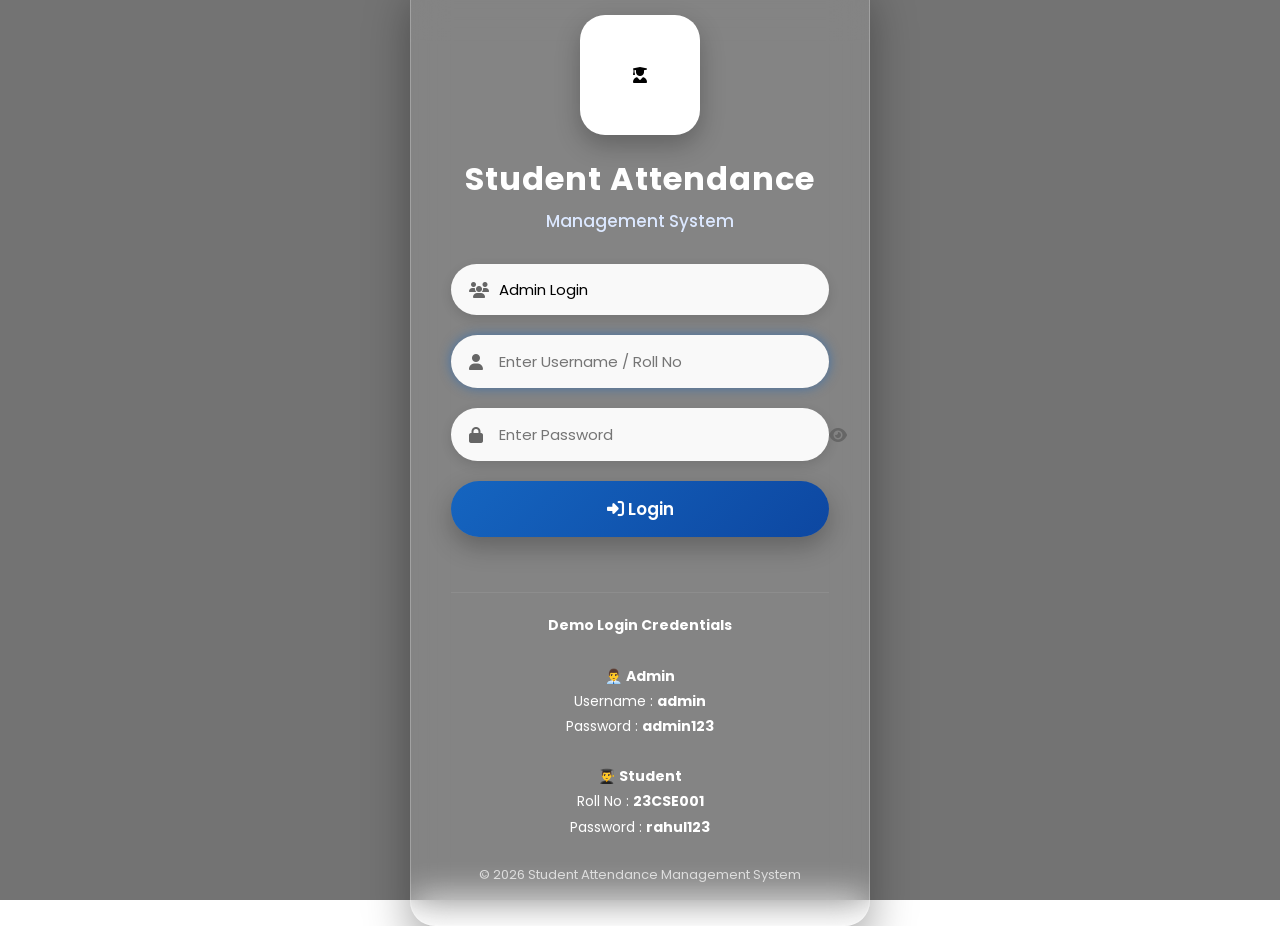
==== index.html @ 3f28f7cb "Update index.html" ====
<!DOCTYPE html>
<html lang="en">

<head>
    <meta charset="UTF-8">
    <meta name="viewport" content="width=device-width, initial-scale=1.0">

    <title>Student Attendance Management System</title>

    <link rel="stylesheet" href="css/login.css">

    
    <link rel="stylesheet"
        href="https://cdnjs.cloudflare.com/ajax/libs/font-awesome/6.5.2/css/all.min.css">

    
    <link href="https://fonts.googleapis.com/css2?family=Poppins:wght@300;400;500;600;700&display=swap"
        rel="stylesheet">
</head>

<body>

    <div class="overlay"></div>

    <div class="login-container">

        <div class="logo">
            <i class="fa-solid fa-user-graduate"></i>
        </div>

        <h1>Student Attendance</h1>
        <h3>Management System</h3>

        <form id="loginForm">

           
            <div class="input-box">
                <i class="fa-solid fa-users"></i>

                <select id="loginType" required>
                    <option value="admin">Admin Login</option>
                    <option value="student">Student Login</option>
                </select>
            </div>

           
            <div class="input-box">
                <i class="fa-solid fa-user"></i>

                <input
                    type="text"
                    id="username"
                    placeholder="Enter Username / Roll No"
                    autocomplete="off"
                    required>
            </div>

            
            <div class="input-box">
                <i class="fa-solid fa-lock"></i>

                <input
                    type="password"
                    id="password"
                    placeholder="Enter Password"
                    required>

                <span id="togglePassword">
                    <i class="fa-solid fa-eye"></i>
                </span>
            </div>

          
            <button class="login-btn" type="submit">
                <i class="fa-solid fa-right-to-bracket"></i>
                Login
            </button>

            <p id="error"></p>

        </form>

        <hr style="margin:20px 0; opacity:.3;">

       
        <div style="color:white; font-size:14px; line-height:1.8;">

            <strong>Demo Login Credentials</strong>

            <br><br>

            👨‍💼 <b>Admin</b><br>
            Username : <b>admin</b><br>
            Password : <b>admin123</b>

            <br><br>

            👨‍🎓 <b>Student</b><br>
            Roll No : <b>23CSE001</b><br>
            Password : <b>rahul123</b>

        </div>

        <div class="footer">
            © 2026 Student Attendance Management System
        </div>

    </div>

    <script src="js/login.js"></script>

</body>

</html>
---- css/login.css ----
@import url('https://fonts.googleapis.com/css2?family=Poppins:wght@300;400;500;600;700&display=swap');

*{
    margin:0;
    padding:0;
    box-sizing:border-box;
    font-family:'Poppins',sans-serif;
}

body{
    height:100vh;
    display:flex;
    justify-content:center;
    align-items:center;
    overflow:hidden;
    background:url("../images/background.jpg") no-repeat center center/cover;
    position:relative;
}



.overlay{
    position:absolute;
    inset:0;
    background:rgba(0,0,0,.55);
}



.login-container{
    position:relative;
    z-index:1;
    width:460px;
    padding:40px;
    border-radius:25px;
    background:rgba(255,255,255,.12);
    backdrop-filter:blur(18px);
    border:1px solid rgba(255,255,255,.25);
    box-shadow:0 20px 45px rgba(0,0,0,.35);
    text-align:center;
    animation:fadeIn .8s ease;
}



.logo{
    width:120px;
    height:120px;
    margin:auto;
    margin-bottom:20px;
    background:#fff;
    border-radius:25px;
    display:flex;
    justify-content:center;
    align-items:center;
    overflow:hidden;
    box-shadow:0 10px 25px rgba(0,0,0,.25);
}

.logo img{
    width:100%;
    height:100%;
    object-fit:cover;
}



.login-container h1{
    color:#fff;
    font-size:32px;
    font-weight:700;
    letter-spacing:1px;
    margin-bottom:5px;
}

.login-container h3{
    color:#dce8ff;
    font-size:17px;
    font-weight:500;
    margin-bottom:30px;
}


.input-box{
    position:relative;
    margin-bottom:20px;
}

.input-box input,
.input-box select{

    width:100%;
    padding:15px 48px;

    border:none;
    outline:none;

    border-radius:50px;

    font-size:15px;

    background:rgba(255,255,255,.95);

    appearance:none;

    transition:.3s;

    box-shadow:0 4px 12px rgba(0,0,0,.12);
}

.input-box input:focus,
.input-box select:focus{

    box-shadow:0 0 12px rgba(21,101,192,.6);

}

.input-box i:first-child{

    position:absolute;

    left:18px;

    top:50%;

    transform:translateY(-50%);

    color:#666;

    font-size:16px;

}

#togglePassword{

    position:absolute;

    right:18px;

    top:50%;

    transform:translateY(-50%);

    cursor:pointer;

    color:#666;

}



.login-btn{

    width:100%;

    padding:15px;

    border:none;

    border-radius:50px;

    background:linear-gradient(135deg,#1565c0,#0d47a1);

    color:#fff;

    font-size:17px;

    font-weight:600;

    cursor:pointer;

    transition:.35s;

    box-shadow:0 10px 25px rgba(0,0,0,.25);

}

.login-btn:hover{

    transform:translateY(-4px) scale(1.02);

    box-shadow:0 15px 30px rgba(0,0,0,.35);

}



#error{

    margin-top:15px;

    min-height:20px;

    color:#ffb3b3;

    font-size:14px;

    font-weight:500;

}



hr{

    border:none;

    height:1px;

    background:rgba(255,255,255,.25);

    margin:25px 0;

}



.demo{

    background:rgba(255,255,255,.10);

    border:1px solid rgba(255,255,255,.2);

    border-radius:15px;

    padding:18px;

    text-align:left;

    color:#fff;

    line-height:1.9;

}

.demo h4{

    text-align:center;

    margin-bottom:15px;

    font-size:18px;

}

.credential{

    display:flex;

    align-items:flex-start;

    gap:15px;

    margin-bottom:15px;

}

.credential i{

    font-size:28px;

    color:#4da3ff;

    margin-top:4px;

}

.credential b{

    color:#FFD54F;

}



.footer{

    margin-top:25px;

    color:#ddd;

    font-size:13px;

}



@keyframes fadeIn{

    from{

        opacity:0;

        transform:translateY(-40px);

    }

    to{

        opacity:1;

        transform:translateY(0);

    }

}



::-webkit-scrollbar{

    width:8px;

}

::-webkit-scrollbar-thumb{

    background:#1565c0;

    border-radius:20px;

}


@media(max-width:768px){

    body{

        padding:20px;

    }

    .login-container{

        width:100%;

        max-width:420px;

        padding:30px 25px;

    }

    .logo{

        width:100px;

        height:100px;

    }

    .login-container h1{

        font-size:28px;

    }

    .login-container h3{

        font-size:16px;

    }

}

@media(max-width:480px){

    .login-container{

        padding:25px 18px;

    }

    .logo{

        width:90px;

        height:90px;

    }

    .login-container h1{

        font-size:24px;

    }

    .login-btn{

        font-size:16px;

    }

}
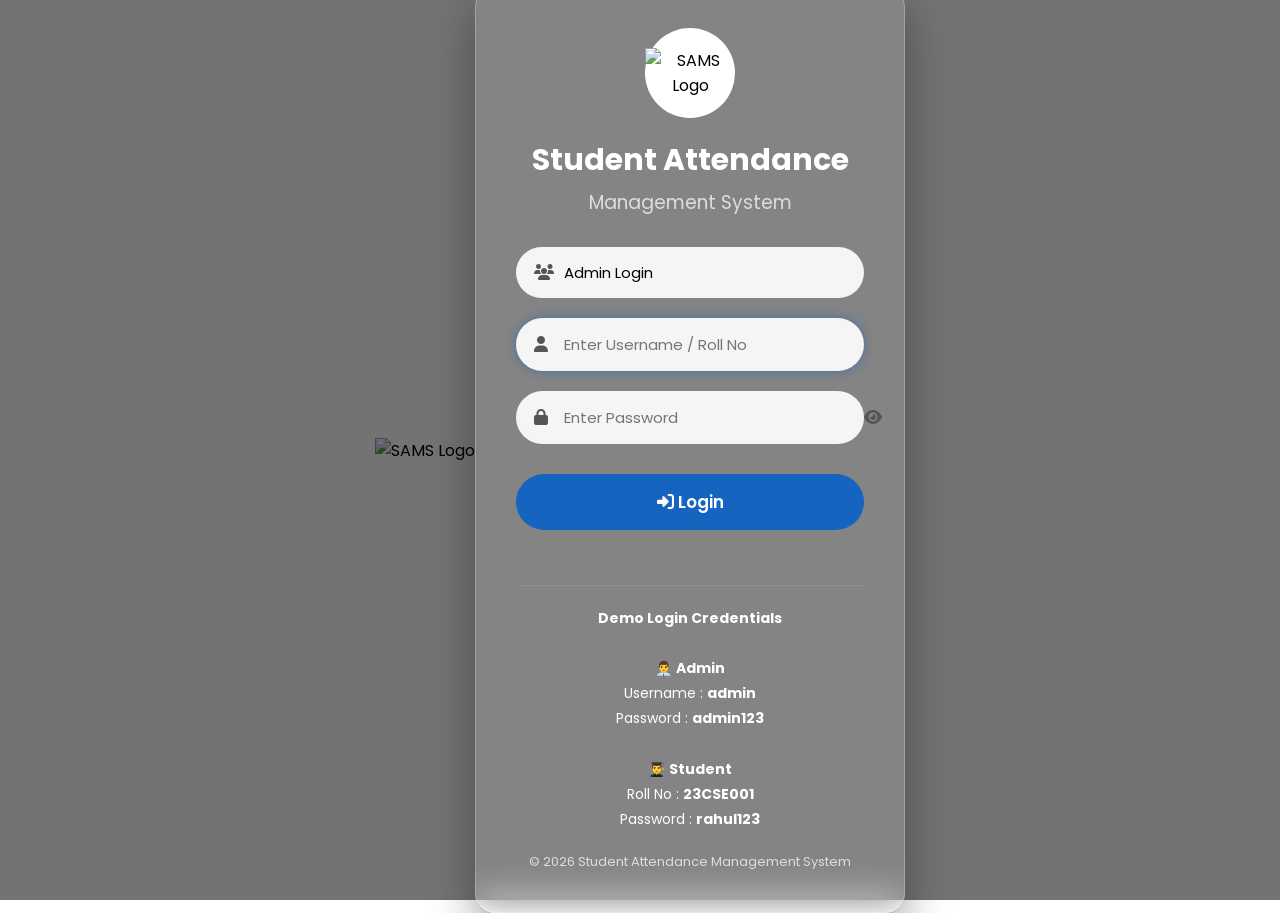
==== commit 37bcb5ba: "Update index.html" ====
--- a/index.html
+++ b/index.html
@@ -4,16 +4,13 @@
 <head>
     <meta charset="UTF-8">
     <meta name="viewport" content="width=device-width, initial-scale=1.0">
-
     <title>Student Attendance Management System</title>
 
     <link rel="stylesheet" href="css/login.css">
 
-    
     <link rel="stylesheet"
         href="https://cdnjs.cloudflare.com/ajax/libs/font-awesome/6.5.2/css/all.min.css">
 
-    
     <link href="https://fonts.googleapis.com/css2?family=Poppins:wght@300;400;500;600;700&display=swap"
         rel="stylesheet">
 </head>
@@ -22,29 +19,35 @@
 
     <div class="overlay"></div>
 
+    <div class="background-logo">
+        <img src="images/sams-logo.png" alt="SAMS Logo">
+    </div>
+
     <div class="login-container">
 
         <div class="logo">
-            <i class="fa-solid fa-user-graduate"></i>
+            <img src="images/sams-logo.png" alt="SAMS Logo">
         </div>
 
         <h1>Student Attendance</h1>
+
         <h3>Management System</h3>
 
         <form id="loginForm">
 
-           
             <div class="input-box">
+
                 <i class="fa-solid fa-users"></i>
 
                 <select id="loginType" required>
                     <option value="admin">Admin Login</option>
                     <option value="student">Student Login</option>
                 </select>
+
             </div>
 
-           
             <div class="input-box">
+
                 <i class="fa-solid fa-user"></i>
 
                 <input
@@ -53,10 +56,11 @@
                     placeholder="Enter Username / Roll No"
                     autocomplete="off"
                     required>
+
             </div>
 
-            
             <div class="input-box">
+
                 <i class="fa-solid fa-lock"></i>
 
                 <input
@@ -68,12 +72,15 @@
                 <span id="togglePassword">
                     <i class="fa-solid fa-eye"></i>
                 </span>
+
             </div>
 
-          
             <button class="login-btn" type="submit">
+
                 <i class="fa-solid fa-right-to-bracket"></i>
+
                 Login
+
             </button>
 
             <p id="error"></p>
@@ -82,8 +89,7 @@
 
         <hr style="margin:20px 0; opacity:.3;">
 
-       
-        <div style="color:white; font-size:14px; line-height:1.8;">
+        <div style="color:white;font-size:14px;line-height:1.8;">
 
             <strong>Demo Login Credentials</strong>
 
--- a/css/login.css
+++ b/css/login.css
@@ -17,22 +17,18 @@
     position:relative;
 }
 
-
-
 .overlay{
     position:absolute;
     inset:0;
     background:rgba(0,0,0,.55);
 }
 
-
-
 .login-container{
     position:relative;
     z-index:1;
-    width:460px;
+    width:430px;
     padding:40px;
-    border-radius:25px;
+    border-radius:20px;
     background:rgba(255,255,255,.12);
     backdrop-filter:blur(18px);
     border:1px solid rgba(255,255,255,.25);
@@ -41,45 +37,34 @@
     animation:fadeIn .8s ease;
 }
 
-
-
 .logo{
-    width:120px;
-    height:120px;
+    width:90px;
+    height:90px;
     margin:auto;
     margin-bottom:20px;
+    border-radius:50%;
     background:#fff;
-    border-radius:25px;
     display:flex;
     justify-content:center;
     align-items:center;
-    overflow:hidden;
-    box-shadow:0 10px 25px rgba(0,0,0,.25);
-}
-
-.logo img{
-    width:100%;
-    height:100%;
-    object-fit:cover;
-}
-
-
+}
+
+.logo i{
+    font-size:42px;
+    color:#1565c0;
+}
 
 .login-container h1{
     color:#fff;
-    font-size:32px;
-    font-weight:700;
-    letter-spacing:1px;
+    font-size:30px;
     margin-bottom:5px;
 }
 
 .login-container h3{
-    color:#dce8ff;
-    font-size:17px;
-    font-weight:500;
+    color:#ddd;
+    font-weight:400;
     margin-bottom:30px;
 }
-
 
 .input-box{
     position:relative;
@@ -88,306 +73,150 @@
 
 .input-box input,
 .input-box select{
-
     width:100%;
     padding:15px 48px;
-
     border:none;
     outline:none;
-
     border-radius:50px;
-
     font-size:15px;
-
-    background:rgba(255,255,255,.95);
-
+    background:rgba(255,255,255,.92);
+    transition:.3s;
     appearance:none;
-
-    transition:.3s;
-
-    box-shadow:0 4px 12px rgba(0,0,0,.12);
 }
 
 .input-box input:focus,
 .input-box select:focus{
-
-    box-shadow:0 0 12px rgba(21,101,192,.6);
-
+    box-shadow:0 0 10px rgba(21,101,192,.6);
 }
 
 .input-box i:first-child{
-
     position:absolute;
-
     left:18px;
-
     top:50%;
-
     transform:translateY(-50%);
-
-    color:#666;
-
+    color:#555;
     font-size:16px;
-
 }
 
 #togglePassword{
-
     position:absolute;
-
     right:18px;
-
     top:50%;
-
     transform:translateY(-50%);
-
     cursor:pointer;
-
-    color:#666;
-
-}
-
-
+    color:#555;
+}
 
 .login-btn{
-
     width:100%;
-
     padding:15px;
-
+    margin-top:10px;
     border:none;
-
     border-radius:50px;
-
-    background:linear-gradient(135deg,#1565c0,#0d47a1);
-
+    background:#1565c0;
     color:#fff;
-
     font-size:17px;
-
     font-weight:600;
-
     cursor:pointer;
-
-    transition:.35s;
-
-    box-shadow:0 10px 25px rgba(0,0,0,.25);
-
+    transition:.3s;
 }
 
 .login-btn:hover{
-
-    transform:translateY(-4px) scale(1.02);
-
-    box-shadow:0 15px 30px rgba(0,0,0,.35);
-
-}
-
-
+    background:#0d47a1;
+    transform:translateY(-3px);
+    box-shadow:0 10px 20px rgba(0,0,0,.3);
+}
 
 #error{
-
     margin-top:15px;
-
     min-height:20px;
-
     color:#ffb3b3;
-
     font-size:14px;
-
     font-weight:500;
-
-}
-
-
+}
 
 hr{
-
     border:none;
-
     height:1px;
-
     background:rgba(255,255,255,.25);
-
     margin:25px 0;
-
-}
-
-
-
-.demo{
-
-    background:rgba(255,255,255,.10);
-
-    border:1px solid rgba(255,255,255,.2);
-
-    border-radius:15px;
-
-    padding:18px;
-
-    text-align:left;
-
-    color:#fff;
-
-    line-height:1.9;
-
-}
-
-.demo h4{
-
-    text-align:center;
-
-    margin-bottom:15px;
-
-    font-size:18px;
-
-}
-
-.credential{
-
-    display:flex;
-
-    align-items:flex-start;
-
-    gap:15px;
-
-    margin-bottom:15px;
-
-}
-
-.credential i{
-
-    font-size:28px;
-
-    color:#4da3ff;
-
-    margin-top:4px;
-
-}
-
-.credential b{
-
-    color:#FFD54F;
-
-}
-
-
+}
 
 .footer{
-
-    margin-top:25px;
-
+    margin-top:20px;
     color:#ddd;
-
     font-size:13px;
-
-}
-
-
+}
 
 @keyframes fadeIn{
-
     from{
-
         opacity:0;
-
         transform:translateY(-40px);
-
-    }
-
+    }
     to{
-
         opacity:1;
-
         transform:translateY(0);
-
-    }
-
-}
-
-
+    }
+}
 
 ::-webkit-scrollbar{
-
     width:8px;
-
 }
 
 ::-webkit-scrollbar-thumb{
-
     background:#1565c0;
-
     border-radius:20px;
-
-}
-
+}
 
 @media(max-width:768px){
 
     body{
-
         padding:20px;
-
     }
 
     .login-container{
-
         width:100%;
-
         max-width:420px;
-
         padding:30px 25px;
-
     }
 
     .logo{
-
-        width:100px;
-
-        height:100px;
-
+        width:75px;
+        height:75px;
+    }
+
+    .logo i{
+        font-size:35px;
     }
 
     .login-container h1{
-
-        font-size:28px;
-
+        font-size:25px;
     }
 
     .login-container h3{
-
+        font-size:15px;
+    }
+
+    .input-box input,
+    .input-box select{
+        padding:14px 45px;
+    }
+
+}
+
+@media(max-width:480px){
+
+    .login-container{
+        padding:25px 18px;
+    }
+
+    .login-container h1{
+        font-size:22px;
+    }
+
+    .login-btn{
         font-size:16px;
-
-    }
-
-}
-
-@media(max-width:480px){
-
-    .login-container{
-
-        padding:25px 18px;
-
-    }
-
-    .logo{
-
-        width:90px;
-
-        height:90px;
-
-    }
-
-    .login-container h1{
-
-        font-size:24px;
-
-    }
-
-    .login-btn{
-
-        font-size:16px;
-
-    }
-
-}
+        padding:14px;
+    }
+
+}
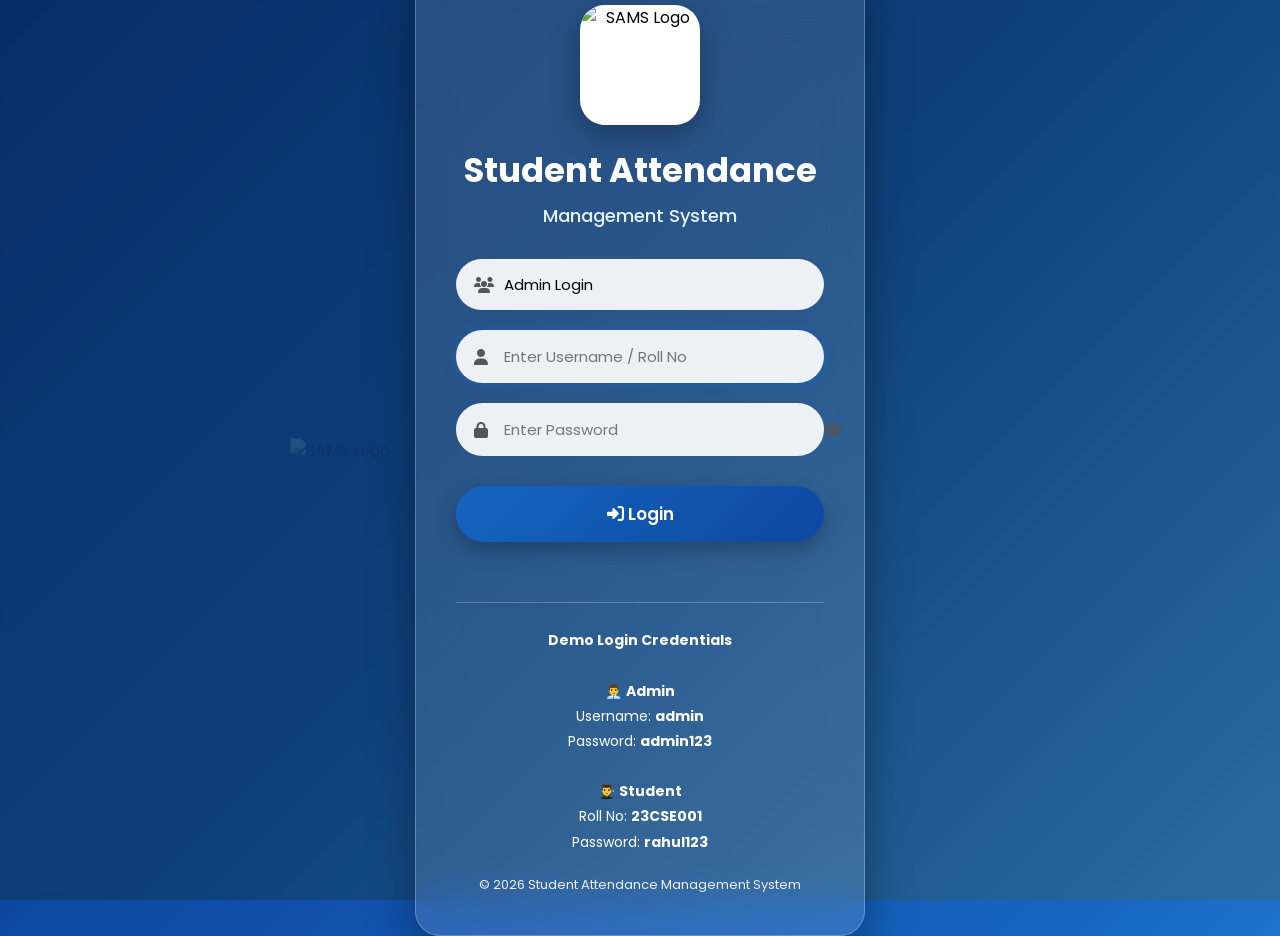
==== commit 3862491b: "Update index.html" ====
--- a/index.html
+++ b/index.html
@@ -30,41 +30,28 @@
         </div>
 
         <h1>Student Attendance</h1>
-
         <h3>Management System</h3>
 
         <form id="loginForm">
 
             <div class="input-box">
-
                 <i class="fa-solid fa-users"></i>
-
                 <select id="loginType" required>
                     <option value="admin">Admin Login</option>
                     <option value="student">Student Login</option>
                 </select>
-
             </div>
 
             <div class="input-box">
-
                 <i class="fa-solid fa-user"></i>
-
-                <input
-                    type="text"
-                    id="username"
+                <input type="text" id="username"
                     placeholder="Enter Username / Roll No"
-                    autocomplete="off"
-                    required>
-
+                    autocomplete="off" required>
             </div>
 
             <div class="input-box">
-
                 <i class="fa-solid fa-lock"></i>
-
-                <input
-                    type="password"
+                <input type="password"
                     id="password"
                     placeholder="Enter Password"
                     required>
@@ -72,22 +59,18 @@
                 <span id="togglePassword">
                     <i class="fa-solid fa-eye"></i>
                 </span>
-
             </div>
 
             <button class="login-btn" type="submit">
-
                 <i class="fa-solid fa-right-to-bracket"></i>
-
                 Login
-
             </button>
 
             <p id="error"></p>
 
         </form>
 
-        <hr style="margin:20px 0; opacity:.3;">
+        <hr>
 
         <div style="color:white;font-size:14px;line-height:1.8;">
 
@@ -96,14 +79,14 @@
             <br><br>
 
             👨‍💼 <b>Admin</b><br>
-            Username : <b>admin</b><br>
-            Password : <b>admin123</b>
+            Username: <b>admin</b><br>
+            Password: <b>admin123</b>
 
             <br><br>
 
             👨‍🎓 <b>Student</b><br>
-            Roll No : <b>23CSE001</b><br>
-            Password : <b>rahul123</b>
+            Roll No: <b>23CSE001</b><br>
+            Password: <b>rahul123</b>
 
         </div>
 
--- a/css/login.css
+++ b/css/login.css
@@ -13,24 +13,42 @@
     justify-content:center;
     align-items:center;
     overflow:hidden;
-    background:url("../images/background.jpg") no-repeat center center/cover;
+    background:linear-gradient(135deg,#0d47a1,#1565c0,#42a5f5);
     position:relative;
 }
 
 .overlay{
     position:absolute;
     inset:0;
-    background:rgba(0,0,0,.55);
+    background:rgba(0,0,0,.35);
+    backdrop-filter:blur(3px);
+}
+
+.background-logo{
+    position:absolute;
+    inset:0;
+    display:flex;
+    justify-content:center;
+    align-items:center;
+    z-index:0;
+    pointer-events:none;
+}
+
+.background-logo img{
+    width:700px;
+    opacity:.12;
+    animation:floatLogo 6s ease-in-out infinite;
+    filter:drop-shadow(0 0 30px rgba(255,255,255,.35));
 }
 
 .login-container{
     position:relative;
-    z-index:1;
-    width:430px;
+    z-index:2;
+    width:450px;
     padding:40px;
-    border-radius:20px;
+    border-radius:25px;
     background:rgba(255,255,255,.12);
-    backdrop-filter:blur(18px);
+    backdrop-filter:blur(20px);
     border:1px solid rgba(255,255,255,.25);
     box-shadow:0 20px 45px rgba(0,0,0,.35);
     text-align:center;
@@ -38,31 +56,36 @@
 }
 
 .logo{
-    width:90px;
-    height:90px;
+    width:120px;
+    height:120px;
     margin:auto;
     margin-bottom:20px;
-    border-radius:50%;
+    border-radius:25px;
     background:#fff;
     display:flex;
     justify-content:center;
     align-items:center;
-}
-
-.logo i{
-    font-size:42px;
-    color:#1565c0;
+    overflow:hidden;
+    box-shadow:0 10px 30px rgba(0,0,0,.3);
+}
+
+.logo img{
+    width:100%;
+    height:100%;
+    object-fit:contain;
 }
 
 .login-container h1{
     color:#fff;
-    font-size:30px;
-    margin-bottom:5px;
+    font-size:34px;
+    font-weight:700;
+    margin-bottom:6px;
 }
 
 .login-container h3{
-    color:#ddd;
-    font-weight:400;
+    color:#e3f2fd;
+    font-size:18px;
+    font-weight:500;
     margin-bottom:30px;
 }
 
@@ -86,7 +109,7 @@
 
 .input-box input:focus,
 .input-box select:focus{
-    box-shadow:0 0 10px rgba(21,101,192,.6);
+    box-shadow:0 0 12px rgba(21,101,192,.7);
 }
 
 .input-box i:first-child{
@@ -113,18 +136,18 @@
     margin-top:10px;
     border:none;
     border-radius:50px;
-    background:#1565c0;
+    background:linear-gradient(135deg,#1565c0,#0d47a1);
     color:#fff;
     font-size:17px;
     font-weight:600;
     cursor:pointer;
     transition:.3s;
+    box-shadow:0 8px 20px rgba(0,0,0,.25);
 }
 
 .login-btn:hover{
-    background:#0d47a1;
     transform:translateY(-3px);
-    box-shadow:0 10px 20px rgba(0,0,0,.3);
+    box-shadow:0 12px 25px rgba(0,0,0,.35);
 }
 
 #error{
@@ -144,7 +167,7 @@
 
 .footer{
     margin-top:20px;
-    color:#ddd;
+    color:#eee;
     font-size:13px;
 }
 
@@ -159,6 +182,18 @@
     }
 }
 
+@keyframes floatLogo{
+    0%{
+        transform:translateY(0px);
+    }
+    50%{
+        transform:translateY(-15px);
+    }
+    100%{
+        transform:translateY(0px);
+    }
+}
+
 ::-webkit-scrollbar{
     width:8px;
 }
@@ -172,6 +207,10 @@
 
     body{
         padding:20px;
+    }
+
+    .background-logo img{
+        width:400px;
     }
 
     .login-container{
@@ -181,37 +220,41 @@
     }
 
     .logo{
-        width:75px;
-        height:75px;
-    }
-
-    .logo i{
-        font-size:35px;
+        width:100px;
+        height:100px;
     }
 
     .login-container h1{
-        font-size:25px;
+        font-size:28px;
+    }
+
+    .login-container h3{
+        font-size:16px;
+    }
+
+}
+
+@media(max-width:480px){
+
+    .background-logo img{
+        width:280px;
+    }
+
+    .login-container{
+        padding:25px 18px;
+    }
+
+    .logo{
+        width:90px;
+        height:90px;
+    }
+
+    .login-container h1{
+        font-size:24px;
     }
 
     .login-container h3{
         font-size:15px;
-    }
-
-    .input-box input,
-    .input-box select{
-        padding:14px 45px;
-    }
-
-}
-
-@media(max-width:480px){
-
-    .login-container{
-        padding:25px 18px;
-    }
-
-    .login-container h1{
-        font-size:22px;
     }
 
     .login-btn{
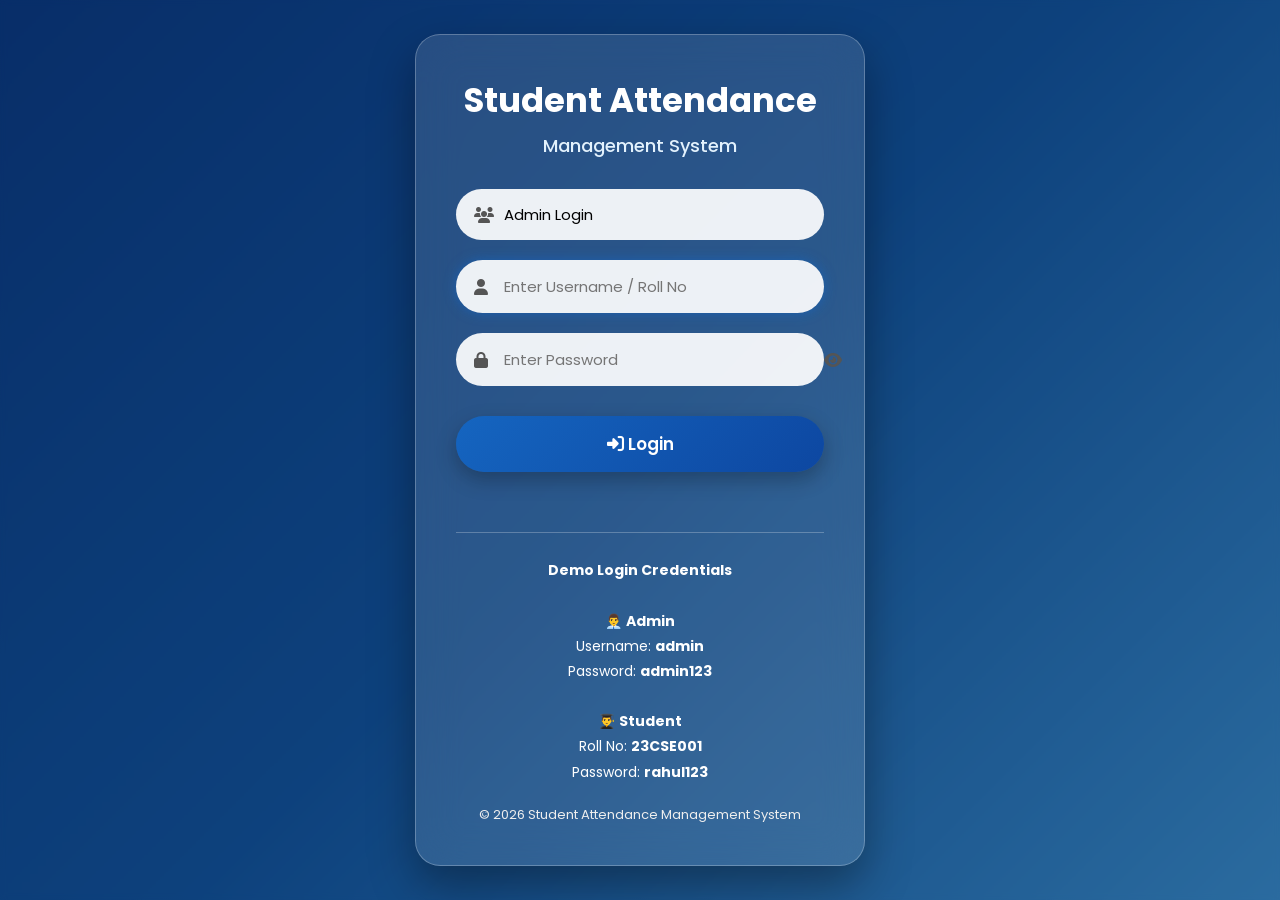
==== commit 3e8ee39d: "Update index.html" ====
--- a/index.html
+++ b/index.html
@@ -19,15 +19,9 @@
 
     <div class="overlay"></div>
 
-    <div class="background-logo">
-        <img src="images/sams-logo.png" alt="SAMS Logo">
-    </div>
+    <div class="background-logo"></div>
 
     <div class="login-container">
-
-        <div class="logo">
-            <img src="images/sams-logo.png" alt="SAMS Logo">
-        </div>
 
         <h1>Student Attendance</h1>
         <h3>Management System</h3>
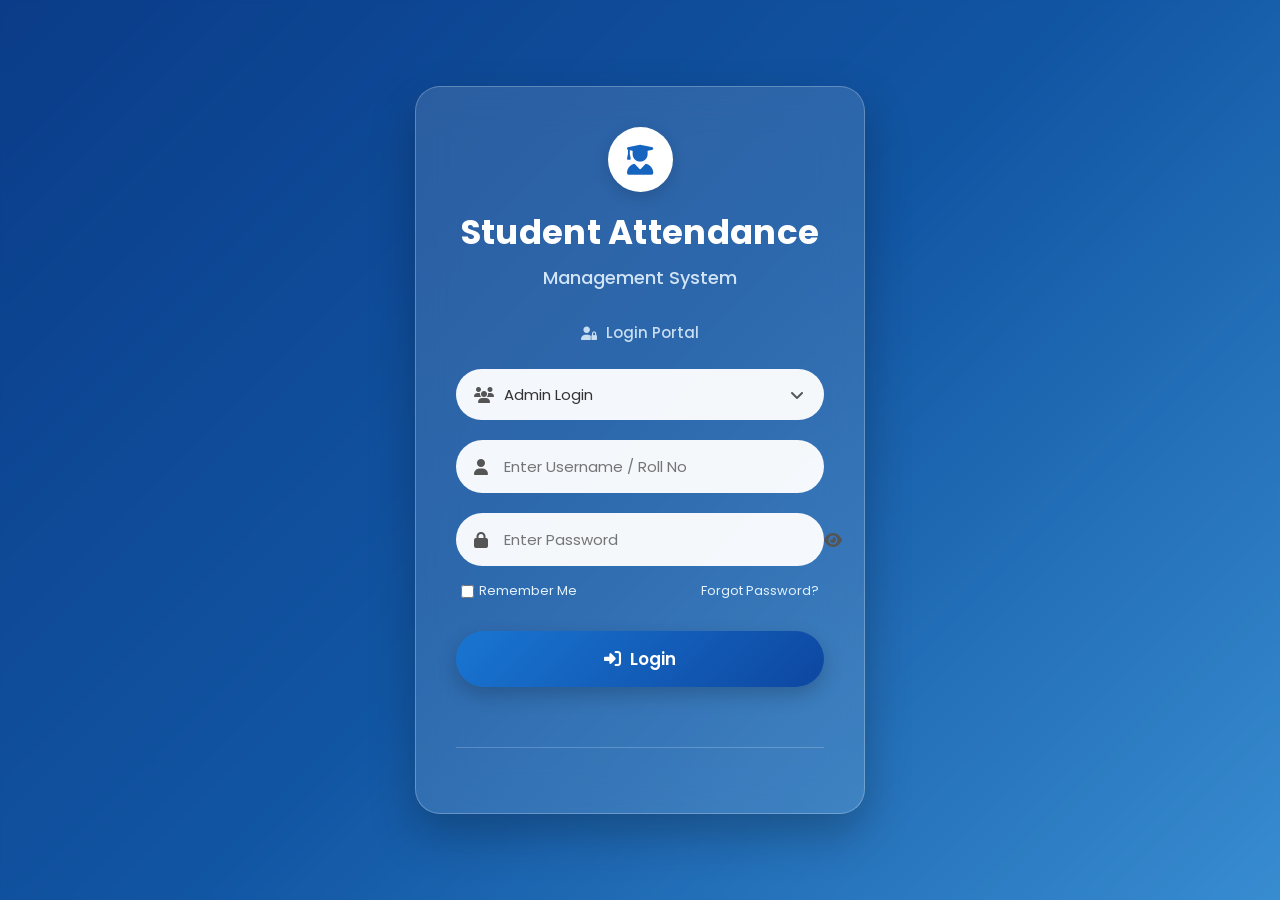
==== commit 018e25ad: "Update index.html" ====
--- a/index.html
+++ b/index.html
@@ -8,11 +8,9 @@
 
     <link rel="stylesheet" href="css/login.css">
 
-    <link rel="stylesheet"
-        href="https://cdnjs.cloudflare.com/ajax/libs/font-awesome/6.5.2/css/all.min.css">
+    <link rel="stylesheet" href="https://cdnjs.cloudflare.com/ajax/libs/font-awesome/6.5.2/css/all.min.css">
 
-    <link href="https://fonts.googleapis.com/css2?family=Poppins:wght@300;400;500;600;700&display=swap"
-        rel="stylesheet">
+    <link href="https://fonts.googleapis.com/css2?family=Poppins:wght@300;400;500;600;700&display=swap" rel="stylesheet">
 </head>
 
 <body>
@@ -23,8 +21,16 @@
 
     <div class="login-container">
 
-        <h1>Student Attendance</h1>
-        <h3>Management System</h3>
+        <div style="margin-bottom: 25px;">
+            <div style="background: #fff; width: 65px; height: 65px; border-radius: 50%; display: flex; justify-content: center; align-items: center; margin: 0 auto 15px auto; box-shadow: 0 5px 15px rgba(0,0,0,0.15);">
+                <i class="fa-solid fa-user-graduate" style="color: #1565c0; font-size: 30px;"></i>
+            </div>
+            <h1>Student Attendance</h1>
+            <h3>Management System</h3>
+            <div style="color: #e3f2fd; font-size: 15px; margin-top: 10px; opacity: 0.85; font-weight: 500;">
+                <i class="fa-solid fa-user-lock" style="font-size: 13px; margin-right: 5px;"></i> Login Portal
+            </div>
+        </div>
 
         <form id="loginForm">
 
@@ -38,26 +44,26 @@
 
             <div class="input-box">
                 <i class="fa-solid fa-user"></i>
-                <input type="text" id="username"
-                    placeholder="Enter Username / Roll No"
-                    autocomplete="off" required>
+                <input type="text" id="username" placeholder="Enter Username / Roll No" autocomplete="off" required>
             </div>
 
             <div class="input-box">
                 <i class="fa-solid fa-lock"></i>
-                <input type="password"
-                    id="password"
-                    placeholder="Enter Password"
-                    required>
-
+                <input type="password" id="password" placeholder="Enter Password" required>
                 <span id="togglePassword">
                     <i class="fa-solid fa-eye"></i>
                 </span>
             </div>
 
+            <div class="options-link">
+                <label style="display: flex; align-items: center; gap: 5px; cursor: pointer;">
+                    <input type="checkbox" id="rememberMe" style="accent-color: #1565c0; width: auto; padding: 0;"> Remember Me
+                </label>
+                <a href="#" id="forgotPassword">Forgot Password?</a>
+            </div>
+
             <button class="login-btn" type="submit">
-                <i class="fa-solid fa-right-to-bracket"></i>
-                Login
+                <i class="fa-solid fa-right-to-bracket" style="margin-right: 5px;"></i> Login
             </button>
 
             <p id="error"></p>
@@ -66,32 +72,4 @@
 
         <hr>
 
-        <div style="color:white;font-size:14px;line-height:1.8;">
-
-            <strong>Demo Login Credentials</strong>
-
-            <br><br>
-
-            👨‍💼 <b>Admin</b><br>
-            Username: <b>admin</b><br>
-            Password: <b>admin123</b>
-
-            <br><br>
-
-            👨‍🎓 <b>Student</b><br>
-            Roll No: <b>23CSE001</b><br>
-            Password: <b>rahul123</b>
-
-        </div>
-
-        <div class="footer">
-            © 2026 Student Attendance Management System
-        </div>
-
-    </div>
-
-    <script src="js/login.js"></script>
-
-</body>
-
-</html>
+        <div class="demo-credentials" style="color: white; font-size: 14px; line-height: 1.8
--- a/css/login.css
+++ b/css/login.css
@@ -1,265 +1,210 @@
 @import url('https://fonts.googleapis.com/css2?family=Poppins:wght@300;400;500;600;700&display=swap');
 
-*{
-    margin:0;
-    padding:0;
-    box-sizing:border-box;
-    font-family:'Poppins',sans-serif;
-}
-
-body{
-    height:100vh;
-    display:flex;
-    justify-content:center;
-    align-items:center;
-    overflow:hidden;
-    background:linear-gradient(135deg,#0d47a1,#1565c0,#42a5f5);
-    position:relative;
-}
-
-.overlay{
-    position:absolute;
-    inset:0;
-    background:rgba(0,0,0,.35);
-    backdrop-filter:blur(3px);
-}
-
-.background-logo{
-    position:absolute;
-    inset:0;
-    display:flex;
-    justify-content:center;
-    align-items:center;
-    z-index:0;
-    pointer-events:none;
-}
-
-.background-logo img{
-    width:700px;
-    opacity:.12;
-    animation:floatLogo 6s ease-in-out infinite;
-    filter:drop-shadow(0 0 30px rgba(255,255,255,.35));
-}
-
-.login-container{
-    position:relative;
-    z-index:2;
-    width:450px;
-    padding:40px;
-    border-radius:25px;
-    background:rgba(255,255,255,.12);
-    backdrop-filter:blur(20px);
-    border:1px solid rgba(255,255,255,.25);
-    box-shadow:0 20px 45px rgba(0,0,0,.35);
-    text-align:center;
-    animation:fadeIn .8s ease;
-}
-
-.logo{
-    width:120px;
-    height:120px;
-    margin:auto;
-    margin-bottom:20px;
-    border-radius:25px;
-    background:#fff;
-    display:flex;
-    justify-content:center;
-    align-items:center;
-    overflow:hidden;
-    box-shadow:0 10px 30px rgba(0,0,0,.3);
-}
-
-.logo img{
-    width:100%;
-    height:100%;
-    object-fit:contain;
-}
-
-.login-container h1{
-    color:#fff;
-    font-size:34px;
-    font-weight:700;
-    margin-bottom:6px;
-}
-
-.login-container h3{
-    color:#e3f2fd;
-    font-size:18px;
-    font-weight:500;
-    margin-bottom:30px;
-}
-
-.input-box{
-    position:relative;
-    margin-bottom:20px;
+* {
+    margin: 0;
+    padding: 0;
+    box-sizing: border-box;
+    font-family: 'Poppins', sans-serif;
+}
+
+body {
+    height: 100vh;
+    display: flex;
+    justify-content: center;
+    align-items: center;
+    overflow: hidden;
+    /* Deep blue gradient color match */
+    background: linear-gradient(135deg, #0d47a1, #1565c0, #42a5f5);
+    position: relative;
+}
+
+/* Brightened background overlay layer */
+.overlay {
+    position: absolute;
+    inset: 0;
+    background: rgba(0, 0, 0, 0.15);
+    backdrop-filter: blur(2px);
+}
+
+.background-logo {
+    display: none;
+}
+
+/* Glass Container Layout Panel */
+.login-container {
+    position: relative;
+    z-index: 2;
+    width: 450px;
+    padding: 40px;
+    border-radius: 25px;
+    background: rgba(255, 255, 255, 0.12);
+    backdrop-filter: blur(20px);
+    -webkit-backdrop-filter: blur(20px);
+    border: 1px solid rgba(255, 255, 255, 0.25);
+    box-shadow: 0 20px 45px rgba(0, 0, 0, 0.25);
+    text-align: center;
+    animation: fadeIn 0.8s ease;
+}
+
+.login-container h1 {
+    color: #fff;
+    font-size: 34px;
+    font-weight: 700;
+    margin-bottom: 6px;
+    letter-spacing: 0.3px;
+}
+
+.login-container h3 {
+    color: #e3f2fd;
+    font-size: 18px;
+    font-weight: 500;
+    margin-bottom: 30px;
+    opacity: 0.9;
+}
+
+/* Form inputs & interactive widgets */
+.input-box {
+    position: relative;
+    margin-bottom: 20px;
 }
 
 .input-box input,
-.input-box select{
-    width:100%;
-    padding:15px 48px;
-    border:none;
-    outline:none;
-    border-radius:50px;
-    font-size:15px;
-    background:rgba(255,255,255,.92);
-    transition:.3s;
-    appearance:none;
+.input-box select {
+    width: 100%;
+    padding: 15px 48px;
+    border: none;
+    outline: none;
+    border-radius: 50px;
+    font-size: 15px;
+    background: rgba(255, 255, 255, 0.95);
+    color: #333;
+    transition: 0.3s;
+    appearance: none;
 }
 
 .input-box input:focus,
-.input-box select:focus{
-    box-shadow:0 0 12px rgba(21,101,192,.7);
-}
-
-.input-box i:first-child{
-    position:absolute;
-    left:18px;
-    top:50%;
-    transform:translateY(-50%);
-    color:#555;
-    font-size:16px;
-}
-
-#togglePassword{
-    position:absolute;
-    right:18px;
-    top:50%;
-    transform:translateY(-50%);
-    cursor:pointer;
-    color:#555;
-}
-
-.login-btn{
-    width:100%;
-    padding:15px;
-    margin-top:10px;
-    border:none;
-    border-radius:50px;
-    background:linear-gradient(135deg,#1565c0,#0d47a1);
-    color:#fff;
-    font-size:17px;
-    font-weight:600;
-    cursor:pointer;
-    transition:.3s;
-    box-shadow:0 8px 20px rgba(0,0,0,.25);
-}
-
-.login-btn:hover{
-    transform:translateY(-3px);
-    box-shadow:0 12px 25px rgba(0,0,0,.35);
-}
-
-#error{
-    margin-top:15px;
-    min-height:20px;
-    color:#ffb3b3;
-    font-size:14px;
-    font-weight:500;
-}
-
-hr{
-    border:none;
-    height:1px;
-    background:rgba(255,255,255,.25);
-    margin:25px 0;
-}
-
-.footer{
-    margin-top:20px;
-    color:#eee;
-    font-size:13px;
-}
-
-@keyframes fadeIn{
-    from{
-        opacity:0;
-        transform:translateY(-40px);
-    }
-    to{
-        opacity:1;
-        transform:translateY(0);
-    }
-}
-
-@keyframes floatLogo{
-    0%{
-        transform:translateY(0px);
-    }
-    50%{
-        transform:translateY(-15px);
-    }
-    100%{
-        transform:translateY(0px);
-    }
-}
-
-::-webkit-scrollbar{
-    width:8px;
-}
-
-::-webkit-scrollbar-thumb{
-    background:#1565c0;
-    border-radius:20px;
-}
-
-@media(max-width:768px){
-
-    body{
-        padding:20px;
-    }
-
-    .background-logo img{
-        width:400px;
-    }
-
-    .login-container{
-        width:100%;
-        max-width:420px;
-        padding:30px 25px;
-    }
-
-    .logo{
-        width:100px;
-        height:100px;
-    }
-
-    .login-container h1{
-        font-size:28px;
-    }
-
-    .login-container h3{
-        font-size:16px;
-    }
-
-}
-
-@media(max-width:480px){
-
-    .background-logo img{
-        width:280px;
-    }
-
-    .login-container{
-        padding:25px 18px;
-    }
-
-    .logo{
-        width:90px;
-        height:90px;
-    }
-
-    .login-container h1{
-        font-size:24px;
-    }
-
-    .login-container h3{
-        font-size:15px;
-    }
-
-    .login-btn{
-        font-size:16px;
-        padding:14px;
-    }
-
-}
+.input-box select:focus {
+    box-shadow: 0 0 12px rgba(255, 255, 255, 0.6);
+}
+
+.input-box i:first-child {
+    position: absolute;
+    left: 18px;
+    top: 50%;
+    transform: translateY(-50%);
+    color: #555;
+    font-size: 16px;
+    z-index: 2;
+}
+
+#togglePassword {
+    position: absolute;
+    right: 18px;
+    top: 50%;
+    transform: translateY(-50%);
+    cursor: pointer;
+    color: #555;
+    z-index: 2;
+}
+
+/* Custom Dropdown Arrow */
+.input-box::after {
+    content: '\f107';
+    font-family: 'Font Awesome 6 Free';
+    font-weight: 900;
+    position: absolute;
+    right: 20px;
+    top: 50%;
+    transform: translateY(-50%);
+    color: #555;
+    pointer-events: none;
+}
+/* Remove dropdown arrow style indicator if it's a standard text input field */
+.input-box:has(input)::after {
+    display: none;
+}
+
+/* Action Button Layout Profiles */
+.login-btn {
+    width: 100%;
+    padding: 15px;
+    margin-top: 10px;
+    border: none;
+    border-radius: 50px;
+    background: linear-gradient(135deg, #1976d2, #0d47a1);
+    color: #fff;
+    font-size: 17px;
+    font-weight: 600;
+    cursor: pointer;
+    transition: 0.3s;
+    box-shadow: 0 8px 20px rgba(0, 0, 0, 0.2);
+}
+
+.login-btn:hover {
+    transform: translateY(-2px);
+    box-shadow: 0 12px 25px rgba(0, 0, 0, 0.3);
+    background: linear-gradient(135deg, #2196f3, #1565c0);
+}
+
+/* Remember box + credentials sub-labels */
+.options-link {
+    display: flex;
+    justify-content: space-between;
+    align-items: center;
+    margin-top: -5px;
+    margin-bottom: 20px;
+    font-size: 13px;
+    color: #e3f2fd;
+    padding: 0 5px;
+}
+
+.options-link a {
+    color: #e3f2fd;
+    text-decoration: none;
+    transition: 0.3s;
+}
+
+.options-link a:hover {
+    text-decoration: underline;
+    color: #fff;
+}
+
+#error {
+    margin-top: 15px;
+    min-height: 20px;
+    color: #ffb3b3;
+    font-size: 14px;
+    font-weight: 500;
+}
+
+hr {
+    border: none;
+    height: 1px;
+    background: rgba(255, 255, 255, 0.2);
+    margin: 25px 0;
+}
+
+/* Demo account matrix tables */
+.demo-credentials {
+    background: rgba(255, 255, 255, 0.06);
+    border: 1px solid rgba(255, 255, 255, 0.1);
+    border-radius: 15px;
+    padding: 15px;
+    margin-bottom: 15px;
+    font-size: 13px;
+    color: #e3f2fd;
+}
+
+.demo-credentials h4 {
+    margin-bottom: 8px;
+    color: #fff;
+    font-size: 14px;
+}
+
+.footer {
+    margin-top: 20px;
+    color: rgba(255, 255, 255, 0.7);
+    font-size: 12px;
+}
+
+/*
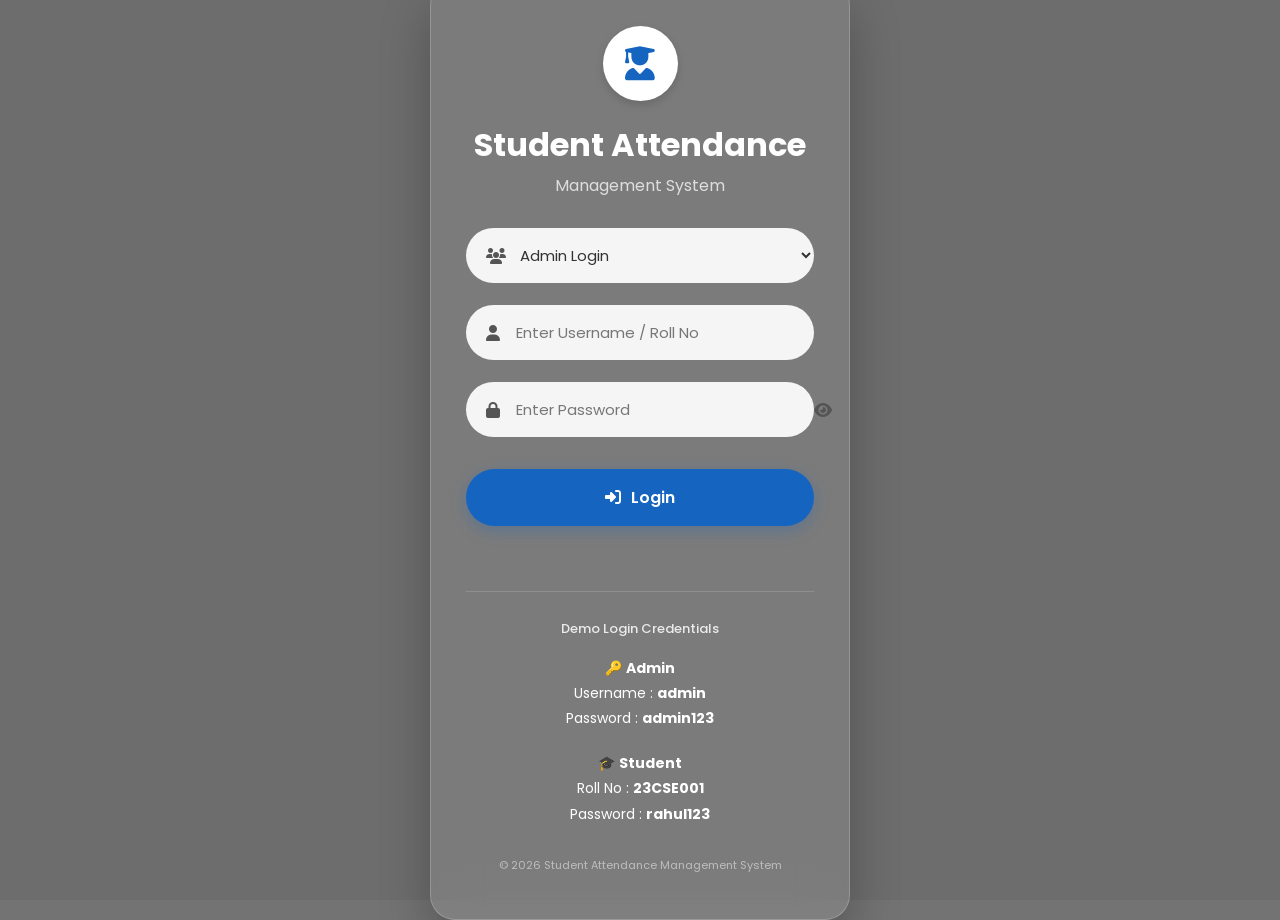
==== commit 68123b54: "Update index.html" ====
--- a/index.html
+++ b/index.html
@@ -17,20 +17,14 @@
 
     <div class="overlay"></div>
 
-    <div class="background-logo"></div>
-
     <div class="login-container">
 
-        <div style="margin-bottom: 25px;">
-            <div style="background: #fff; width: 65px; height: 65px; border-radius: 50%; display: flex; justify-content: center; align-items: center; margin: 0 auto 15px auto; box-shadow: 0 5px 15px rgba(0,0,0,0.15);">
-                <i class="fa-solid fa-user-graduate" style="color: #1565c0; font-size: 30px;"></i>
-            </div>
-            <h1>Student Attendance</h1>
-            <h3>Management System</h3>
-            <div style="color: #e3f2fd; font-size: 15px; margin-top: 10px; opacity: 0.85; font-weight: 500;">
-                <i class="fa-solid fa-user-lock" style="font-size: 13px; margin-right: 5px;"></i> Login Portal
-            </div>
+        <div style="background: #fff; width: 75px; height: 75px; border-radius: 50%; display: flex; justify-content: center; align-items: center; margin: 0 auto 20px auto; box-shadow: 0 4px 10px rgba(0,0,0,0.15);">
+            <i class="fa-solid fa-user-graduate" style="color: #1565c0; font-size: 34px;"></i>
         </div>
+
+        <h1>Student Attendance</h1>
+        <h3>Management System</h3>
 
         <form id="loginForm">
 
@@ -55,15 +49,8 @@
                 </span>
             </div>
 
-            <div class="options-link">
-                <label style="display: flex; align-items: center; gap: 5px; cursor: pointer;">
-                    <input type="checkbox" id="rememberMe" style="accent-color: #1565c0; width: auto; padding: 0;"> Remember Me
-                </label>
-                <a href="#" id="forgotPassword">Forgot Password?</a>
-            </div>
-
             <button class="login-btn" type="submit">
-                <i class="fa-solid fa-right-to-bracket" style="margin-right: 5px;"></i> Login
+                <i class="fa-solid fa-right-to-bracket" style="margin-right: 6px;"></i> Login
             </button>
 
             <p id="error"></p>
@@ -72,4 +59,30 @@
 
         <hr>
 
-        <div class="demo-credentials" style="color: white; font-size: 14px; line-height: 1.8
+        <div class="demo-credentials" style="color: white; font-size: 14px; line-height: 1.8; text-align: center;">
+            <span style="color: rgba(255,255,255,0.85); font-size: 13px; font-weight: 500; display: block; margin-bottom: 15px;">Demo Login Credentials</span>
+
+            <div style="margin-bottom: 20px;">
+                🔑 <b>Admin</b><br>
+                Username : <b>admin</b><br>
+                Password : <b>admin123</b>
+            </div>
+
+            <div>
+                🎓 <b>Student</b><br>
+                Roll No : <b>23CSE001</b><br>
+                Password : <b>rahul123</b>
+            </div>
+        </div>
+
+        <div class="footer">
+            © 2026 Student Attendance Management System
+        </div>
+
+    </div>
+
+    <script src="js/login.js"></script>
+
+</body>
+
+</html>
--- a/css/login.css
+++ b/css/login.css
@@ -13,140 +13,114 @@
     justify-content: center;
     align-items: center;
     overflow: hidden;
-    /* Deep blue gradient color match */
-    background: linear-gradient(135deg, #0d47a1, #1565c0, #42a5f5);
+    /* Perfect matte grey background match */
+    background: #737373; 
     position: relative;
 }
 
-/* Brightened background overlay layer */
+/* Clear overlay so the grey shines through cleanly */
 .overlay {
     position: absolute;
     inset: 0;
-    background: rgba(0, 0, 0, 0.15);
-    backdrop-filter: blur(2px);
+    background: rgba(0, 0, 0, 0.05);
 }
 
 .background-logo {
     display: none;
 }
 
-/* Glass Container Layout Panel */
+/* Sleek frosted dark-tint container card */
 .login-container {
     position: relative;
     z-index: 2;
-    width: 450px;
-    padding: 40px;
+    width: 420px;
+    padding: 45px 35px;
     border-radius: 25px;
-    background: rgba(255, 255, 255, 0.12);
-    backdrop-filter: blur(20px);
-    -webkit-backdrop-filter: blur(20px);
-    border: 1px solid rgba(255, 255, 255, 0.25);
-    box-shadow: 0 20px 45px rgba(0, 0, 0, 0.25);
+    background: rgba(255, 255, 255, 0.1);
+    backdrop-filter: blur(25px);
+    -webkit-backdrop-filter: blur(25px);
+    border: 1px solid rgba(255, 255, 255, 0.2);
+    box-shadow: 0 25px 50px rgba(0, 0, 0, 0.25);
     text-align: center;
-    animation: fadeIn 0.8s ease;
+    animation: fadeIn 0.6s ease-out;
 }
 
 .login-container h1 {
     color: #fff;
-    font-size: 34px;
+    font-size: 32px;
     font-weight: 700;
-    margin-bottom: 6px;
-    letter-spacing: 0.3px;
+    margin-bottom: 4px;
 }
 
 .login-container h3 {
-    color: #e3f2fd;
-    font-size: 18px;
-    font-weight: 500;
+    color: rgba(255, 255, 255, 0.75);
+    font-size: 16px;
+    font-weight: 400;
     margin-bottom: 30px;
-    opacity: 0.9;
 }
 
-/* Form inputs & interactive widgets */
+/* Input Fields Styling */
 .input-box {
     position: relative;
-    margin-bottom: 20px;
+    margin-bottom: 22px;
 }
 
 .input-box input,
 .input-box select {
     width: 100%;
-    padding: 15px 48px;
+    padding: 16px 50px;
     border: none;
     outline: none;
     border-radius: 50px;
     font-size: 15px;
-    background: rgba(255, 255, 255, 0.95);
+    background: #f5f5f5;
     color: #333;
-    transition: 0.3s;
-    appearance: none;
+    transition: 0.3s ease;
 }
 
-.input-box input:focus,
-.input-box select:focus {
-    box-shadow: 0 0 12px rgba(255, 255, 255, 0.6);
+.input-box input::placeholder {
+    color: #777;
 }
 
 .input-box i:first-child {
     position: absolute;
-    left: 18px;
+    left: 20px;
     top: 50%;
     transform: translateY(-50%);
     color: #555;
     font-size: 16px;
-    z-index: 2;
 }
 
 #togglePassword {
     position: absolute;
-    right: 18px;
+    right: 20px;
     top: 50%;
     transform: translateY(-50%);
     cursor: pointer;
     color: #555;
-    z-index: 2;
 }
 
-/* Custom Dropdown Arrow */
-.input-box::after {
-    content: '\f107';
-    font-family: 'Font Awesome 6 Free';
-    font-weight: 900;
-    position: absolute;
-    right: 20px;
-    top: 50%;
-    transform: translateY(-50%);
-    color: #555;
-    pointer-events: none;
-}
-/* Remove dropdown arrow style indicator if it's a standard text input field */
-.input-box:has(input)::after {
-    display: none;
-}
-
-/* Action Button Layout Profiles */
+/* Blue Action Login Button */
 .login-btn {
     width: 100%;
-    padding: 15px;
+    padding: 16px;
     margin-top: 10px;
     border: none;
     border-radius: 50px;
-    background: linear-gradient(135deg, #1976d2, #0d47a1);
+    background: #1565c0; /* Solid royal blue button */
     color: #fff;
-    font-size: 17px;
+    font-size: 16px;
     font-weight: 600;
     cursor: pointer;
-    transition: 0.3s;
-    box-shadow: 0 8px 20px rgba(0, 0, 0, 0.2);
+    transition: background 0.3s, transform 0.2s;
+    box-shadow: 0 5px 15px rgba(21, 101, 192, 0.3);
 }
 
 .login-btn:hover {
-    transform: translateY(-2px);
-    box-shadow: 0 12px 25px rgba(0, 0, 0, 0.3);
-    background: linear-gradient(135deg, #2196f3, #1565c0);
+    background: #1152a1;
+    transform: translateY(-1px);
 }
 
-/* Remember box + credentials sub-labels */
 .options-link {
     display: flex;
     justify-content: space-between;
@@ -154,25 +128,22 @@
     margin-top: -5px;
     margin-bottom: 20px;
     font-size: 13px;
-    color: #e3f2fd;
-    padding: 0 5px;
+    color: rgba(255, 255, 255, 0.85);
 }
 
 .options-link a {
-    color: #e3f2fd;
+    color: rgba(255, 255, 255, 0.85);
     text-decoration: none;
-    transition: 0.3s;
 }
 
 .options-link a:hover {
     text-decoration: underline;
-    color: #fff;
 }
 
 #error {
     margin-top: 15px;
     min-height: 20px;
-    color: #ffb3b3;
+    color: #ff8080;
     font-size: 14px;
     font-weight: 500;
 }
@@ -180,31 +151,24 @@
 hr {
     border: none;
     height: 1px;
-    background: rgba(255, 255, 255, 0.2);
-    margin: 25px 0;
+    background: rgba(255, 255, 255, 0.15);
+    margin: 30px 0 25px 0;
 }
 
-/* Demo account matrix tables */
+/* Credentials Info Text */
 .demo-credentials {
-    background: rgba(255, 255, 255, 0.06);
-    border: 1px solid rgba(255, 255, 255, 0.1);
-    border-radius: 15px;
-    padding: 15px;
-    margin-bottom: 15px;
     font-size: 13px;
-    color: #e3f2fd;
-}
-
-.demo-credentials h4 {
-    margin-bottom: 8px;
-    color: #fff;
-    font-size: 14px;
+    color: rgba(255, 255, 255, 0.9);
+    line-height: 1.8;
 }
 
 .footer {
-    margin-top: 20px;
-    color: rgba(255, 255, 255, 0.7);
-    font-size: 12px;
+    margin-top: 30px;
+    color: rgba(255, 255, 255, 0.5);
+    font-size: 11px;
 }
 
-/*
+@keyframes fadeIn {
+    from { opacity: 0; transform: translateY(-20px); }
+    to { opacity: 1; transform: translateY(0); }
+}
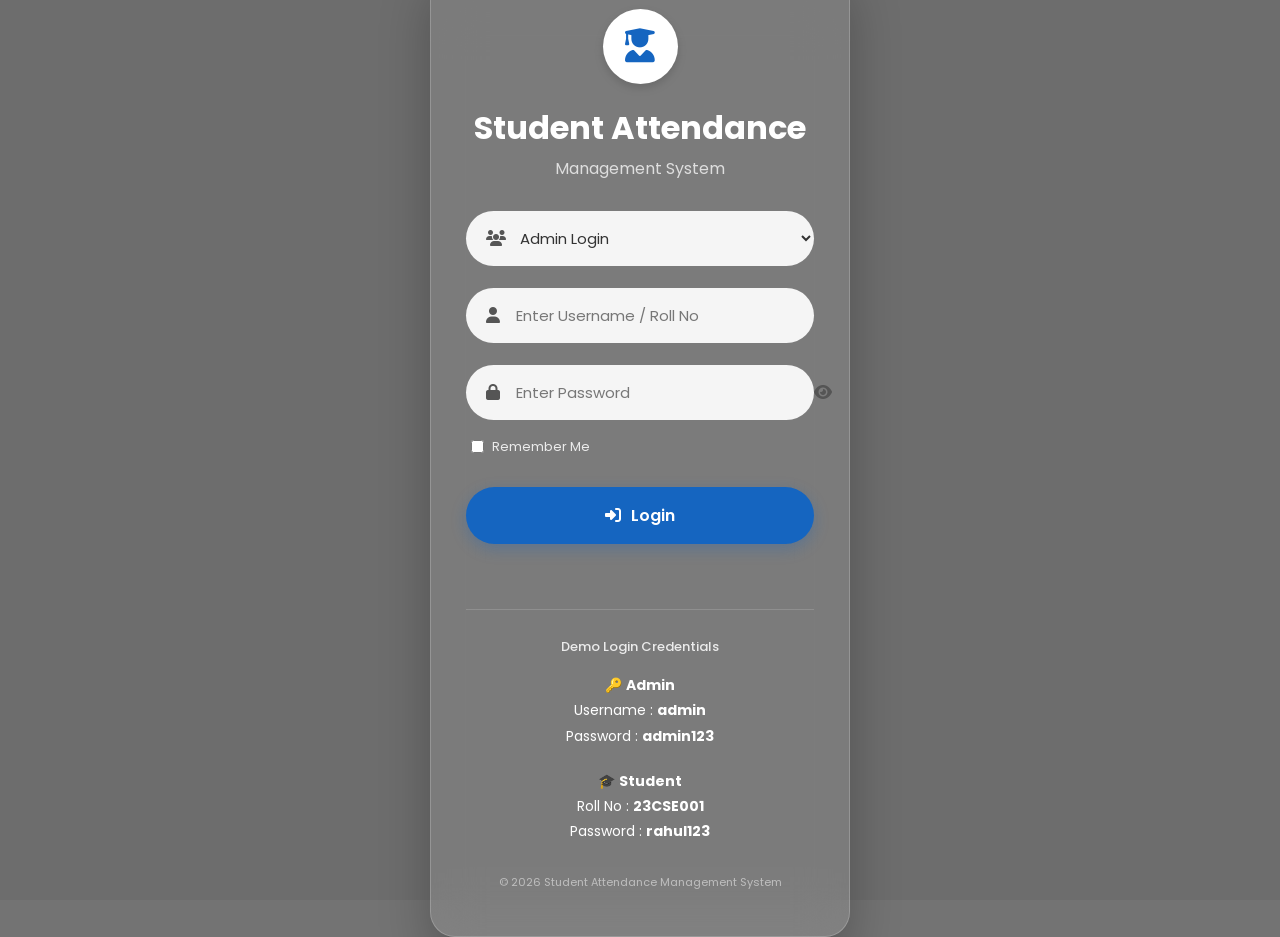
==== commit 49bc036a: "Update index.html" ====
--- a/index.html
+++ b/index.html
@@ -49,6 +49,12 @@
                 </span>
             </div>
 
+            <div style="display: flex; justify-content: flex-start; margin-top: -5px; margin-bottom: 20px; padding: 0 5px;">
+                <label style="display: flex; align-items: center; gap: 8px; cursor: pointer; color: rgba(255, 255, 255, 0.85); font-size: 13px;">
+                    <input type="checkbox" id="rememberMe" style="accent-color: #1565c0; cursor: pointer; width: auto;"> Remember Me
+                </label>
+            </div>
+
             <button class="login-btn" type="submit">
                 <i class="fa-solid fa-right-to-bracket" style="margin-right: 6px;"></i> Login
             </button>
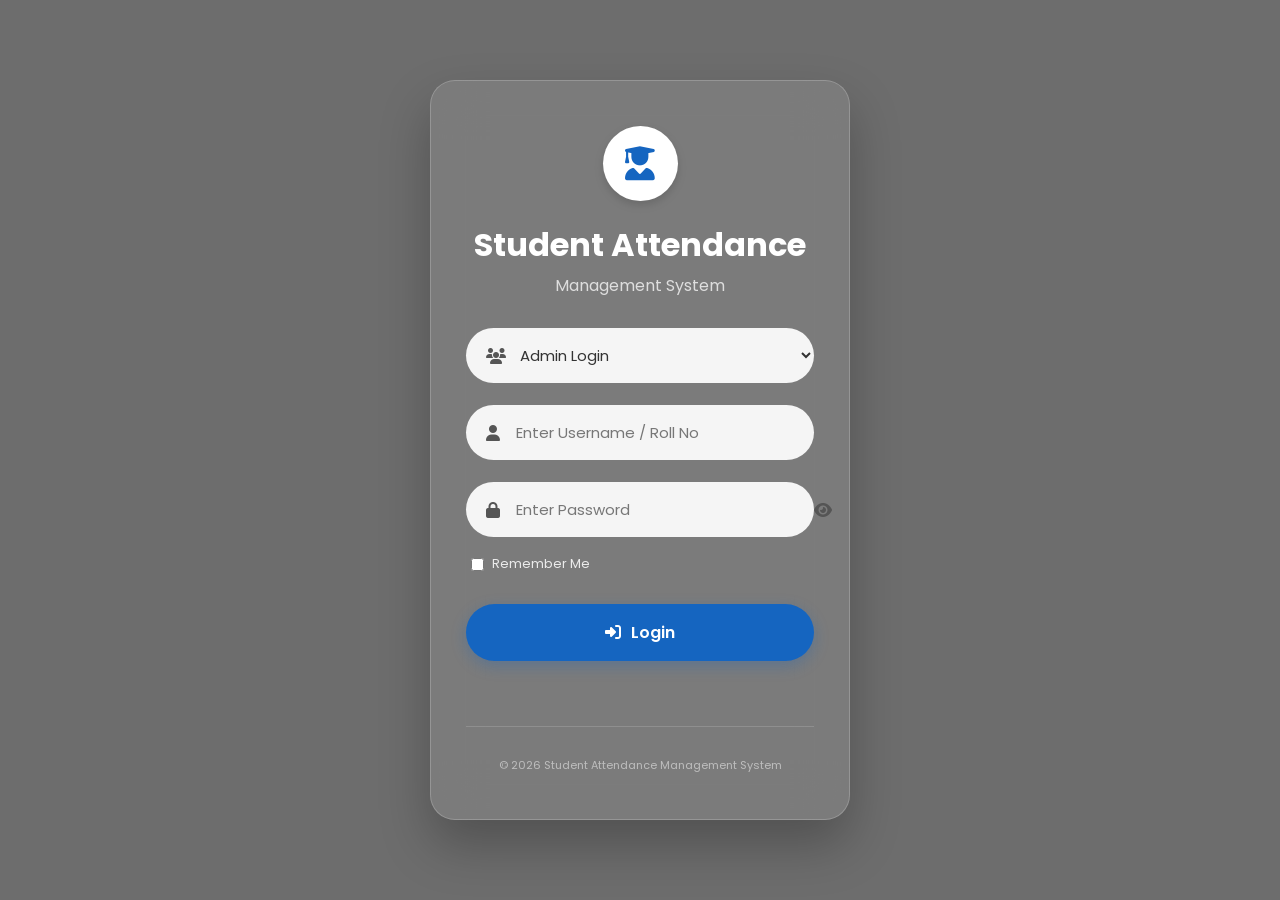
==== commit 25e5bbca: "Update index.html" ====
--- a/index.html
+++ b/index.html
@@ -65,22 +65,6 @@
 
         <hr>
 
-        <div class="demo-credentials" style="color: white; font-size: 14px; line-height: 1.8; text-align: center;">
-            <span style="color: rgba(255,255,255,0.85); font-size: 13px; font-weight: 500; display: block; margin-bottom: 15px;">Demo Login Credentials</span>
-
-            <div style="margin-bottom: 20px;">
-                🔑 <b>Admin</b><br>
-                Username : <b>admin</b><br>
-                Password : <b>admin123</b>
-            </div>
-
-            <div>
-                🎓 <b>Student</b><br>
-                Roll No : <b>23CSE001</b><br>
-                Password : <b>rahul123</b>
-            </div>
-        </div>
-
         <div class="footer">
             © 2026 Student Attendance Management System
         </div>
